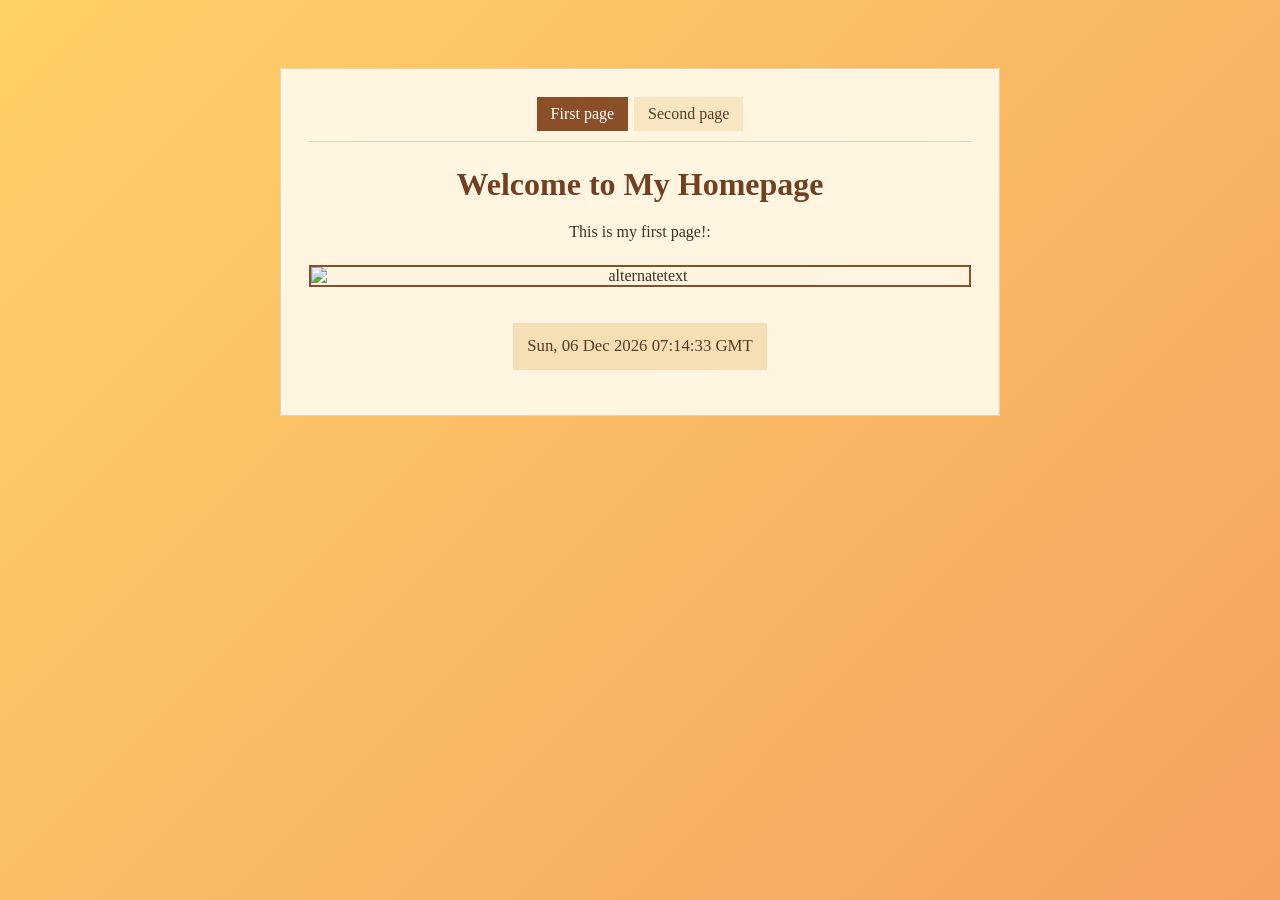
==== page1.html @ 511658a6 "Rename page2.html to page1.html" ====
<!DOCTYPE html>
<html lang="en">
<head>
  <meta charset="UTF-8">
  <meta name="viewport" content="width=device-width, initial-scale=1">
  <title>First Page</title>
  <link rel="stylesheet" href="styles.css">
</head>
<body>
  <main class="page-card">
    <nav class="tabs" aria-label="Main navigation">
      <a href="./page1.html" aria-current="page">First page</a>
      <a href="./index.html">Second page</a>
    </nav>

    <h1>Welcome to My Homepage</h1>
    <p>This is my first page!:</p>
    <img src="https://encrypted-tbn0.gstatic.com/images?q=tbn:ANd9GcTcj_AwMUekSWnGEqMkB9giX9Z_HSuu8QTyc7lP0Bx8Zg&s" alt="alternatetext">
    <p id="currentTime" aria-live="polite"></p>
    <script src="script.js"></script>
  </main>
</body>
</html>
---- styles.css ----
* {
  box-sizing: border-box;
}

body {
  min-height: 100vh;
  margin: 0;
  padding: 32px 20px;
  color: #43301f;
  background: linear-gradient(135deg, #ffd166, #f4a261);
  font-family: Georgia, "Times New Roman", serif;
  text-align: center;
}

.page-card {
  width: min(100%, 720px);
  margin: 36px auto;
  padding: 28px;
  background: rgba(255, 250, 235, 0.92);
  border: 1px solid rgba(110, 72, 35, 0.2);
  border-radius: 0;
}

h1 {
  margin: 8px 0 12px;
  color: #713f21;
}

p {
  line-height: 1.6;
}

.tabs {
  display: flex;
  justify-content: center;
  gap: 6px;
  margin: 0 auto 24px;
  padding-bottom: 10px;
  border-bottom: 1px solid rgba(110, 72, 35, 0.22);
}

.tabs a {
  padding: 8px 14px;
  color: #573c26;
  background: rgba(246, 223, 181, 0.7);
  text-decoration: none;
  border-radius: 0;
  transition: background-color 150ms ease, color 150ms ease;
}

.tabs a:hover,
.tabs a:focus-visible {
  background: #efc887;
}

.tabs a[aria-current="page"] {
  color: white;
  background: #8a4f27;
}

img {
  display: block;
  max-width: 100%;
  height: auto;
  margin: 20px auto;
  border: 2px solid #8a4f27;
  border-radius: 0;
}

.secondary-image {
  max-width: 60%;
}

#currentTime {
  display: inline-block;
  padding: 10px 14px;
  color: #573c26;
  background: #f6dfb5;
  border-radius: 0;
  font-size: 1.05rem;
}

@media (max-width: 480px) {
  body {
    padding: 20px 14px;
  }

  .page-card {
    margin: 20px auto;
    padding: 24px 18px;
  }
}
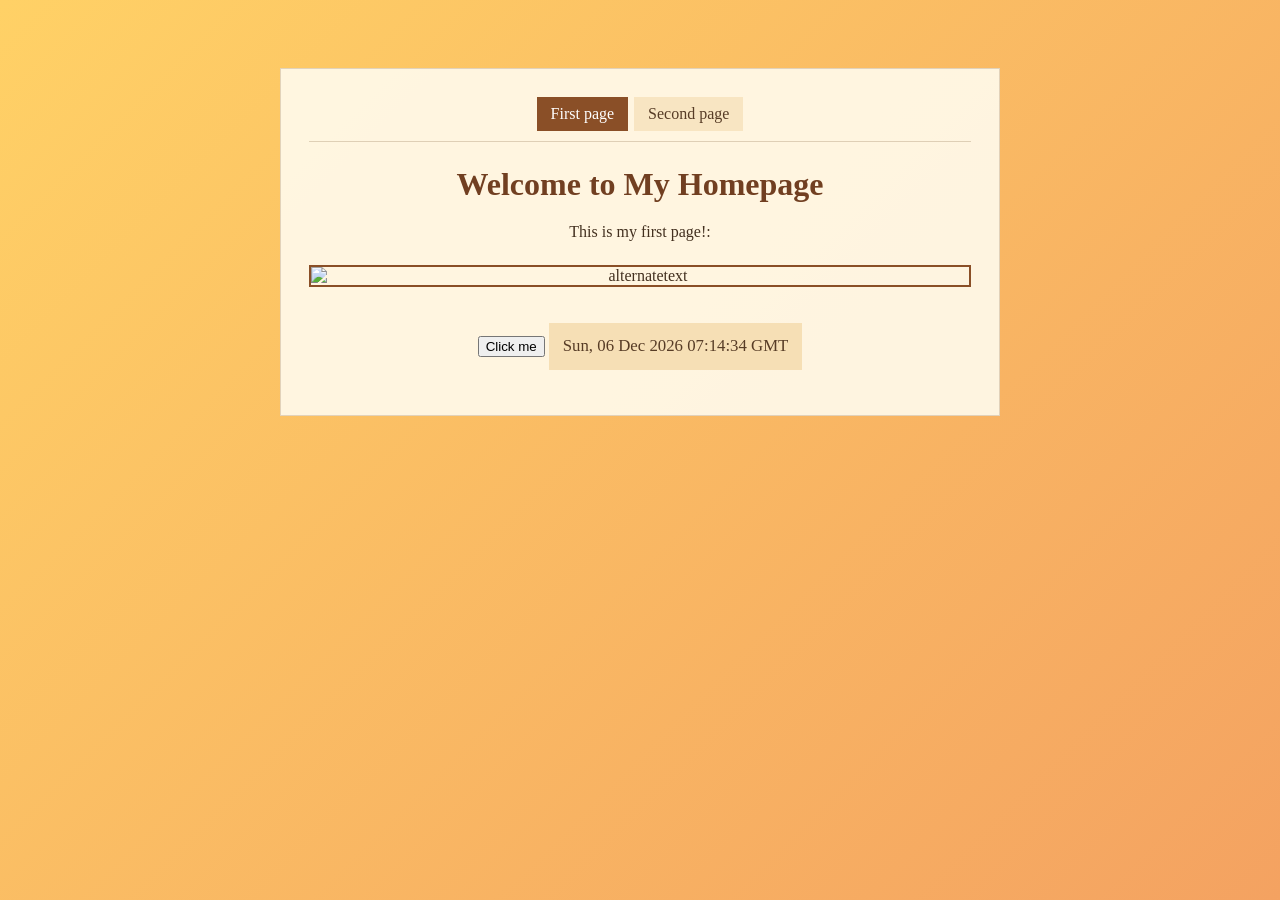
==== commit f2e70d85: "Add button to page1.html with alert on click" ====
--- a/page1.html
+++ b/page1.html
@@ -16,6 +16,7 @@
     <h1>Welcome to My Homepage</h1>
     <p>This is my first page!:</p>
     <img src="https://encrypted-tbn0.gstatic.com/images?q=tbn:ANd9GcTcj_AwMUekSWnGEqMkB9giX9Z_HSuu8QTyc7lP0Bx8Zg&s" alt="alternatetext">
+    <button class="fish-button" type="button" onclick="alert('hi')">Click me</button>
     <p id="currentTime" aria-live="polite"></p>
     <script src="script.js"></script>
   </main>
